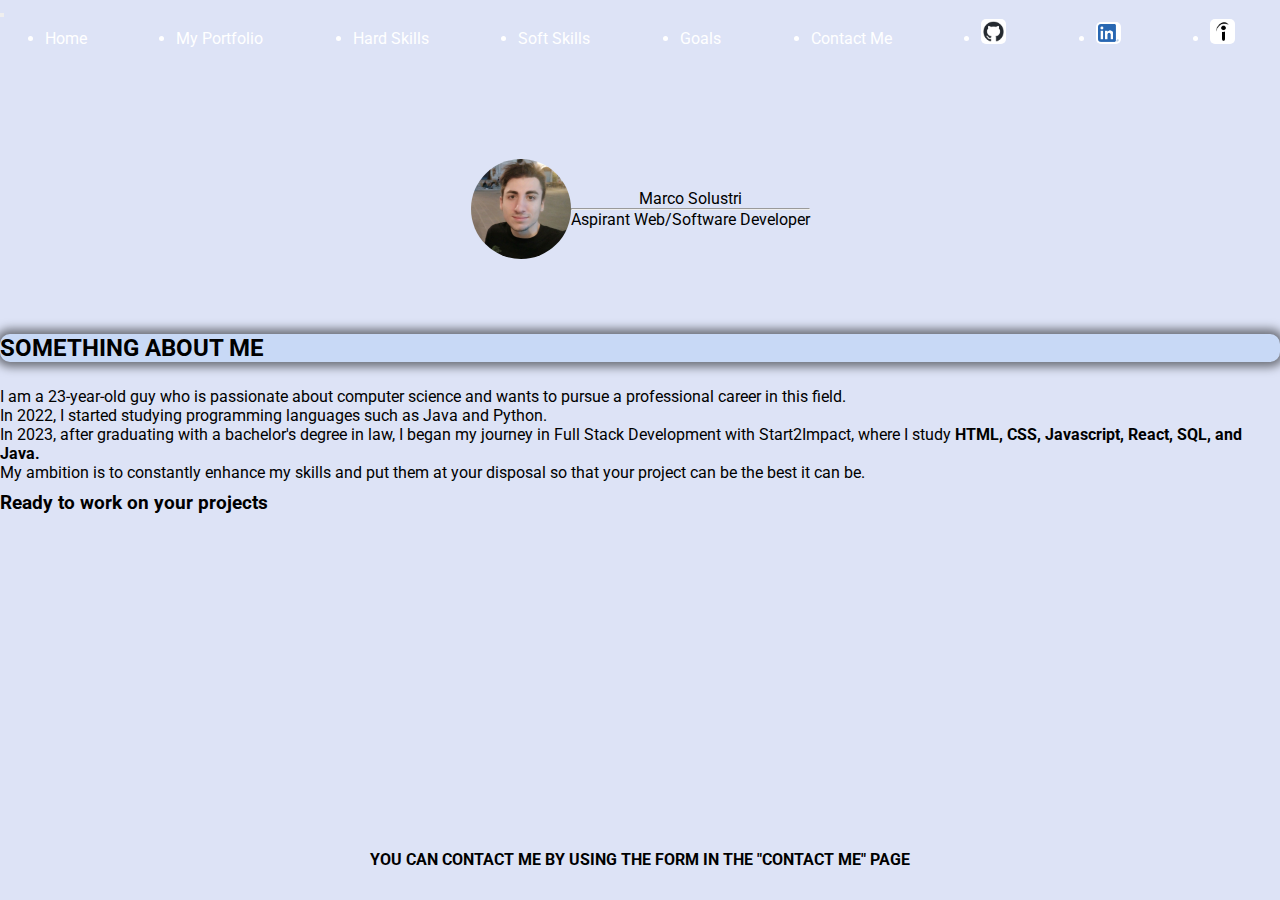
==== index.html @ 0b9e8b54 "initial commit" ====
<!DOCTYPE html>
<html lang="en">
    <head>
        <title>Marco Solustri</title>
        <meta charset="UTF-8">
        <meta http-equiv="X-UA-Compatible" content="IE=edge">
        <meta name="viewport" content="width=device-width, initial-scale=1.0">
    
        <link href="https://cdn.jsdelivr.net/npm/bootstrap@5.3.0-alpha3/dist/css/bootstrap.min.css" rel="stylesheet" integrity="sha384-KK94CHFLLe+nY2dmCWGMq91rCGa5gtU4mk92HdvYe+M/SXH301p5ILy+dN9+nJOZ" crossorigin="anonymous">
        <script src="https://cdn.jsdelivr.net/npm/bootstrap@5.3.0-alpha3/dist/js/bootstrap.bundle.min.js" integrity="sha384-ENjdO4Dr2bkBIFxQpeoTz1HIcje39Wm4jDKdf19U8gI4ddQ3GYNS7NTKfAdVQSZe" crossorigin="anonymous"></script>

        <link rel="preconnect" href="https://fonts.googleapis.com">
        <link rel="preconnect" href="https://fonts.gstatic.com" crossorigin>
        <link href="https://fonts.googleapis.com/css2?family=Roboto:wght@300;400;500;700&display=swap" rel="stylesheet">
        <link rel="icon" type="favicon.ico" href="images/favicon1.ico">

        <link rel="stylesheet" href="styles/main-general.css">
        <link rel="stylesheet" href="styles/main-navbar.css">
        <link rel="stylesheet" href="styles/main-body.css">
        
        <meta property="og:type" content="website" />
        <meta property="og:url" content="https://marcosolu.github.io/" />
        <meta property="og:title" content="My Website" />
        <meta property="og:image" content="images/thumbnail.png" />
        
    </head>
    <body>
        <header>
            <nav class="navbar navbar-expand-md navbar-dark bg-dark">
                <div class="container-fluid">
                    <button class="navbar-toggler" type="button" data-bs-toggle="collapse" data-bs-target="#mainNavBar" aria-expanded="false" aria-controls="mainNavBar">
                        <span class="navbar-toggler-icon"></span>
                    </button>

                    <div id="mainNavBar" class="collapse navbar-collapse">
                        <div class="ul-div d-flex">
                            <ul class="nav navbar-nav">
                                <li class="active">
                                    <a href="index.html">Home</a>
                                </li>
                                <li class="titles-container">
                                    My Portfolio
                                    <div class="tooltip d-flex flex-column">
                                        <span>This link will showcase my projects. Currently, I am working on producing more of them</span>
                                    </div>
                                </li>
                                <li class="titles-container">
                                    Hard Skills
                                    <div class="tooltip d-flex flex-column">
                                        <span>HTML</span>
                                        <span>CSS</span>
                                        <span>Java Basics</span>
                                        <span>Python Basics</span>
                                    </div>
                                </li>
                                <li class="titles-container">
                                    Soft Skills
                                    <div class="tooltip d-flex flex-column">
                                        <span>Proactivity</span>
                                        <span>Problem Solving</span>
                                        <span>Teamwork</span>
                                    </div>
                                </li>
                                <li class="titles-container">
                                    Goals
                                    <div class="tooltip d-flex flex-column">
                                        <span>Work in the field of web/software developing</span>
                                        <span>Improve my skills</span>
                                        <span>Staying updated to be more efficient</span>
                                    </div>
                                </li>
                                <li>
                                    <a href="contact.html">Contact Me</a>
                                </li>
                                <li>
                                    <a href = "https://github.com/MarcoSolu" target="_blank" class="text-decoration-none text-reset">
                                        <img src="images/github-mark.png" class="navbar-brand img-navbar" alt="image not found"/>
                                    </a>
                                </li>
                                <li>
                                    <a href = "https://www.linkedin.com/in/marco-solustri-0836b7223/" target="_blank" class="text-decoration-none text-reset">
                                        <img src="images/linkedIn-mark.png" class="navbar-brand img-navbar" alt="image not found"/>
                                    </a>
                                </li>
                                <li>
                                    <a href = "https://profile.indeed.com/?hl=it_IT&co=IT&from=gnav-menu-homepage" target="_blank" class="text-decoration-none text-reset">
                                        <img src="images/indeed-logo.png" class="navbar-brand img-navbar" alt="image not found"/>
                                    </a>
                                </li>
                            </ul>    
                        </div>                    
                    </div>
                </div>
            </nav>           
        </header>

        <main class="container text-center">
            <div class="row">
                <div class="col-md-12">
                    <div class="first-row-container">
                        <div>
                            <img src="images/profilo.jpg" class="img" alt="image not found" />
                        </div>
                        <div>
                            <p>Marco Solustri</p>
                            <hr>
                            <p>Aspirant Web/Software Developer</p>
                        </div>
                    </div>
                </div>
            </div>

            <div class="row">
                <div class="col-md-12">
                    <div>
                        <h2>something about me</h2>
                    </div> 
                    <p>
                        I am a 23-year-old guy who is passionate about computer science and wants to pursue a professional career in this field.
                        <br>
                        In 2022, I started studying programming languages such as Java and Python.
                        <br>
                        In 2023, after graduating with a bachelor's degree in law, I began my journey in Full Stack Development with Start2Impact, where I study <strong>HTML, CSS, Javascript, React, SQL, and Java.</strong>
                        <br>
                        My ambition is to constantly enhance my skills and put them at your disposal so that your project can be the best it can be.
                    </p>            
                    <h3>Ready to work on your projects</h3>
                </div>
            </div>
        </main>
        
        <footer class="container-fluid">
            <strong>You can contact me by using the form in the "Contact Me" page</strong>
        </footer>
    </body>
</html>
---- styles/main-general.css ----
* {
    padding: 0;
    margin: 0;
    box-sizing: border-box;
    font-family: Roboto, sans-serif;
}

html, body {
    height: 100%;
}

body {
    background-color: rgba(84, 113, 211, 0.2)
}

img {
    width: 100px;
    height: auto;
    border-radius: 100px;
}

main {
    margin-top: 50px;
    height: auto;
}

hr {   
    margin: 0;
}

h2 {
    text-transform: uppercase;
    border: none;
    border-radius: 10px;
    background-color: rgba(16, 142, 245, 0.1);
    box-shadow: 0 0 10px 5px rgba(0,0,0,0.5);
}

p {
    padding-top: 25px;
}

h3 {
    padding-top: 10px;
}

footer {
    position: absolute;
    bottom: 0;
    width: 100%;
    height: 50px;
    text-align: center;
    text-transform: uppercase;
}
---- styles/main-navbar.css ----
.img-navbar {
    width: 25px;
}

.titles {
    position: relative;
}

.tooltip {
    position: absolute;
    width: 250px;
    background-color: white;
    border-radius: 10px;
    transition: opacity 0.15s;
    pointer-events: none;
    z-index: 500;
    opacity: 0;
}

.titles-container:hover .tooltip {
    opacity: 1;
}

.tooltip > ul > li {
    font-weight: bold;
    text-transform: uppercase;
    margin-bottom: 5px;
}

@media (max-width: 576px) {
    ul .navbar-nav {
        width: 100%;
        display: flex;
        flex-direction: column;
        justify-content: center;
    }

    li, a {
        color: white;
    }

    a {
        text-decoration: none;
    }

    li {
        line-height: 40px;
        position: relative;
    }

    li:first-of-type {
        margin-top: 15px;
    }

    .tooltip {
        position: absolute;
        background-color: white;
        border-radius: 10px;
        transition: opacity 0.15s;
        height: auto;
        pointer-events: none;
        opacity: 0;
    }

    .tooltip > span {
        color: black;
        line-height: 30px;
        margin-left: 5px;
        font-weight: bold;
    }

    .titles-container:hover .tooltip {
        opacity: 1;
    }

    li > a > img {
        padding: 2px;
        border: none;
        border-radius: 5px;
        background-color: white;
    }
}

@media (min-width: 577px) and (max-width: 768px) {
    ul .navbar-nav {
        width: 100%;
        display: flex;
        flex-direction: column;
        justify-content: center;
    }

    li, a {
        color: white;
    }

    a {
        text-decoration: none;
    }

    li {
        line-height: 40px;
        position: relative;
    }

    li:first-of-type {
        margin-top: 15px;
    }

    .tooltip {
        position: absolute;
        background-color: white;
        border-radius: 10px;
        transition: opacity 0.15s;
        width: 100%;
        height: auto;
        pointer-events: none;
        opacity: 0;
    }

    .tooltip > span {
        color: black;
        line-height: 30px;
        margin-left: 5px;
        font-weight: bold;
    }

    .titles-container:hover .tooltip {
        opacity: 1;
    }

    li > a > img {
        padding: 2px;
        border: none;
        border-radius: 5px;
        background-color: white;
    }
}

@media (min-width: 769px) {
    .ul-div {
        width: 100%;
    }

    ul {
        display: flex;
        justify-content: space-around;
        width: 100%;
    }

    li > a {
        text-decoration: none;
        text-transform: none;
        color: white;
    }

    li {
        color: white;
    }

    li > a > img {
        padding: 2px;
        border: none;
        border-radius: 5px;
        background-color: white;
    }

    li {
        line-height: 40px;
        position: relative;
    }

    .tooltip {
        position: absolute;
        background-color: white;
        border-radius: 10px;
        transition: opacity 0.15s;
        height: auto;
        pointer-events: none;
        opacity: 0;
    }

    .tooltip > span {
        color: black;
        line-height: 30px;
        margin-left: 5px;
        font-weight: bold;
    }

    .titles-container:hover .tooltip {
        opacity: 1;
    }

    li > a > img {
        padding: 2px;
        border: none;
        border-radius: 5px;
        background-color: white;
    }
}
---- styles/main-body.css ----
/*.body-img {
    width: 450px;
}

@media (max-width: 576px) {
    .col-md:first-child {
        display: flex;
        align-items: end;
        justify-content: center;
    }

    .col-md:last-child {
        display: flex;
        align-items: center;
    }

    .tooltip {
        width: 200px;
    }
}

@media (min-width: 577px) and (max-width: 768px) {
    .col-md:first-child {
        display: flex;
        align-items: end;
        justify-content: center;
    }

    .col-md:last-child {
        display: flex;
        align-items: center;
        justify-content: center;
    }

    .tooltip {
        width: 200px;
    }
}

@media (min-width: 769px) {
    main > div {
        display: flex;
        flex-direction: column;
    }

    .col-md:first-child {
        display: flex;
        justify-content: center;
        align-items: center;
    }

    .col-md:last-child {
        margin-top: -100px;
    }
}*/

@media (max-width: 768px) {
    .first-row-container {
        display: flex;
        justify-content: center;
    }

    .first-row-container > div:first-child {
        display: flex;
        flex-direction: column;
        justify-content: center;
    }

    .first-row-container > div:last-child {
        display: flex;
        flex-direction: column;
        justify-content: center;
    }

    .first-row-container > div:last-child > p {
        text-align: center;
        padding: 0;
        margin: 0;
    }

    .row:last-child {
        padding-top: 75px;
    }
}

@media (min-width: 769px) {
    .first-row-container {
        display: flex;
        justify-content: center;
    }

    .first-row-container > div:first-child {
        display: flex;
        flex-direction: column;
        justify-content: center;
    }

    .first-row-container > div:last-child {
        display: flex;
        flex-direction: column;
        justify-content: center;
    }

    .first-row-container > div:last-child > p {
        text-align: center;
        padding: 0;
        margin: 0;
    }

    .row:first-child {
        padding-top: 50px;
    }

    .row:last-child {
        padding-top: 75px;
    }
}
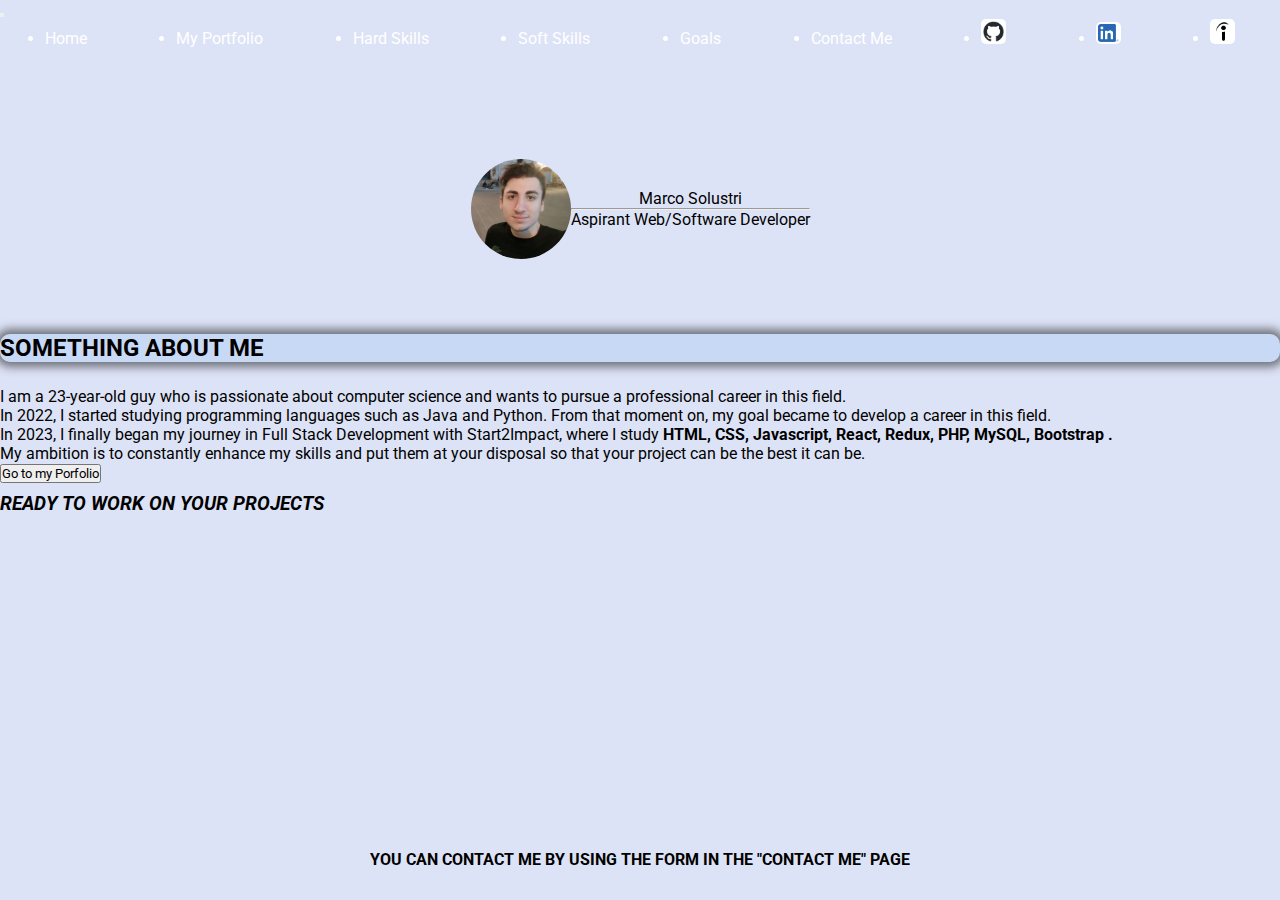
==== commit b6491f2f: "update projects" ====
--- a/index.html
+++ b/index.html
@@ -21,7 +21,7 @@
         <meta property="og:type" content="website" />
         <meta property="og:url" content="https://marcosolu.github.io/" />
         <meta property="og:title" content="My Website" />
-        <meta property="og:image" content="images/thumbnail.png" />
+        <meta property="og:description" content="My Presentation And How You Can Contact Me" />
         
     </head>
     <body>
@@ -39,17 +39,16 @@
                                     <a href="index.html">Home</a>
                                 </li>
                                 <li class="titles-container">
-                                    My Portfolio
-                                    <div class="tooltip d-flex flex-column">
-                                        <span>This link will showcase my projects. Currently, I am working on producing more of them</span>
-                                    </div>
+                                    <a href="portfolio.html">My Portfolio</a>
                                 </li>
                                 <li class="titles-container">
                                     Hard Skills
                                     <div class="tooltip d-flex flex-column">
                                         <span>HTML</span>
                                         <span>CSS</span>
-                                        <span>Java Basics</span>
+                                        <span>Javascript</span>
+                                        <span>React</span>
+                                        <span>Bootstrap</span>
                                         <span>Python Basics</span>
                                     </div>
                                 </li>
@@ -118,12 +117,15 @@
                     <p>
                         I am a 23-year-old guy who is passionate about computer science and wants to pursue a professional career in this field.
                         <br>
-                        In 2022, I started studying programming languages such as Java and Python.
+                        In 2022, I started studying programming languages such as Java and Python. From that moment on, my goal became to develop a career in this field.
                         <br>
-                        In 2023, after graduating with a bachelor's degree in law, I began my journey in Full Stack Development with Start2Impact, where I study <strong>HTML, CSS, Javascript, React, SQL, and Java.</strong>
+                        In 2023, I finally began my journey in Full Stack Development with Start2Impact, where I study <strong>HTML, CSS, Javascript, React, Redux, PHP, MySQL, Bootstrap .</strong>
                         <br>
                         My ambition is to constantly enhance my skills and put them at your disposal so that your project can be the best it can be.
-                    </p>            
+                    </p>
+                    <a href="portfolio.html">
+                    <button class="btn btn-success my-4">Go to my Porfolio</button>
+                    </a>            
                     <h3>Ready to work on your projects</h3>
                 </div>
             </div>
--- a/styles/main-general.css
+++ b/styles/main-general.css
@@ -42,6 +42,8 @@
 
 h3 {
     padding-top: 10px;
+    font-style: italic;
+    text-transform: uppercase;
 }
 
 footer {
--- a/styles/main-body.css
+++ b/styles/main-body.css
@@ -1,59 +1,3 @@
-/*.body-img {
-    width: 450px;
-}
-
-@media (max-width: 576px) {
-    .col-md:first-child {
-        display: flex;
-        align-items: end;
-        justify-content: center;
-    }
-
-    .col-md:last-child {
-        display: flex;
-        align-items: center;
-    }
-
-    .tooltip {
-        width: 200px;
-    }
-}
-
-@media (min-width: 577px) and (max-width: 768px) {
-    .col-md:first-child {
-        display: flex;
-        align-items: end;
-        justify-content: center;
-    }
-
-    .col-md:last-child {
-        display: flex;
-        align-items: center;
-        justify-content: center;
-    }
-
-    .tooltip {
-        width: 200px;
-    }
-}
-
-@media (min-width: 769px) {
-    main > div {
-        display: flex;
-        flex-direction: column;
-    }
-
-    .col-md:first-child {
-        display: flex;
-        justify-content: center;
-        align-items: center;
-    }
-
-    .col-md:last-child {
-        margin-top: -100px;
-    }
-}*/
-
 @media (max-width: 768px) {
     .first-row-container {
         display: flex;
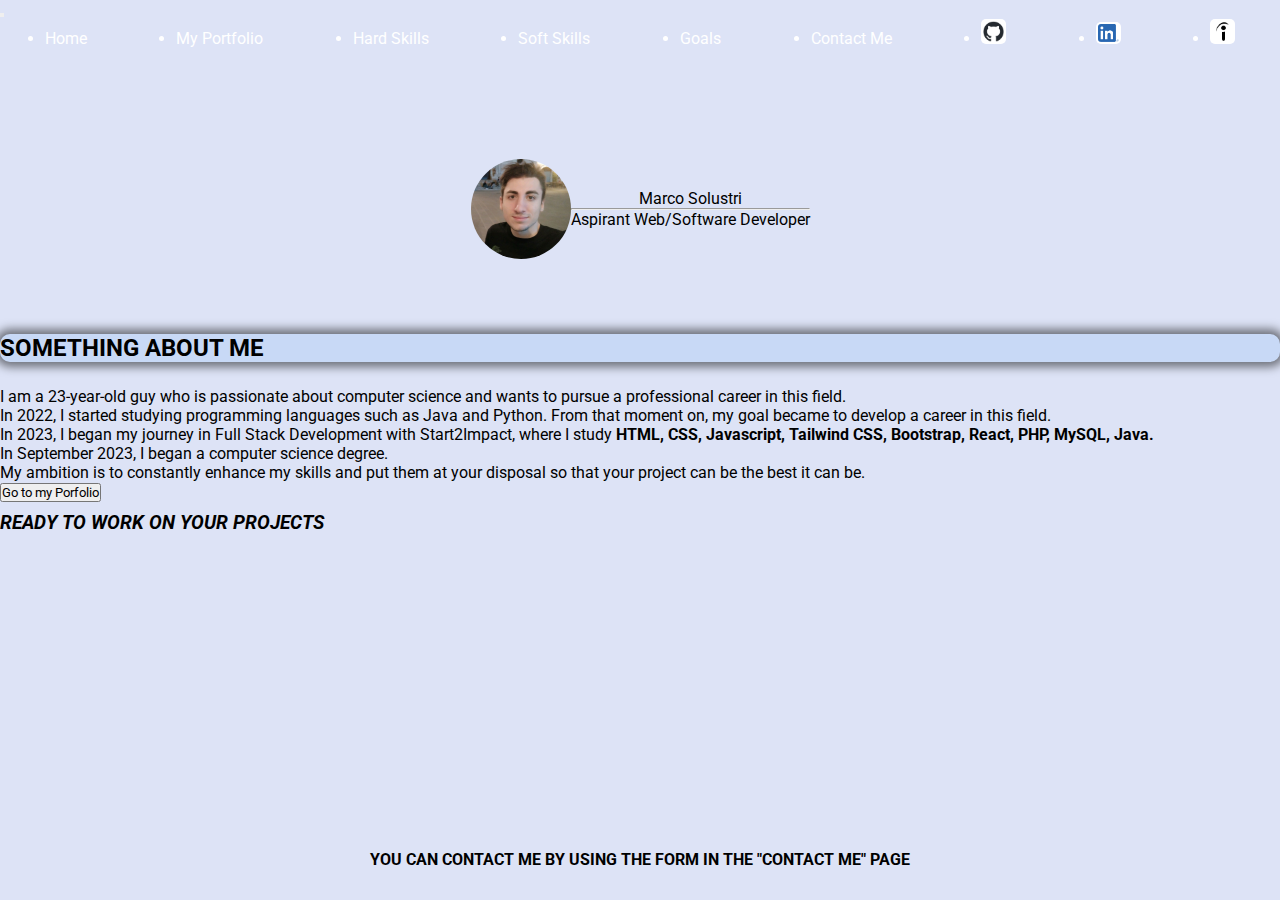
==== commit 655b79fc: "upload" ====
--- a/index.html
+++ b/index.html
@@ -49,7 +49,11 @@
                                         <span>Javascript</span>
                                         <span>React</span>
                                         <span>Bootstrap</span>
-                                        <span>Python Basics</span>
+                                        <span>Tailwind CSS</span>
+                                        <span>PHP</span>
+                                        <span>SQL</span>
+                                        <span>Node.js</span>
+                                        <span>Java</span>
                                     </div>
                                 </li>
                                 <li class="titles-container">
@@ -119,7 +123,9 @@
                         <br>
                         In 2022, I started studying programming languages such as Java and Python. From that moment on, my goal became to develop a career in this field.
                         <br>
-                        In 2023, I finally began my journey in Full Stack Development with Start2Impact, where I study <strong>HTML, CSS, Javascript, React, Redux, PHP, MySQL, Bootstrap .</strong>
+                        In 2023, I began my journey in Full Stack Development with Start2Impact, where I study <strong>HTML, CSS, Javascript, Tailwind CSS, Bootstrap, React, PHP, MySQL, Java.</strong>
+                        <br>
+                        In September 2023, I began a computer science degree.
                         <br>
                         My ambition is to constantly enhance my skills and put them at your disposal so that your project can be the best it can be.
                     </p>
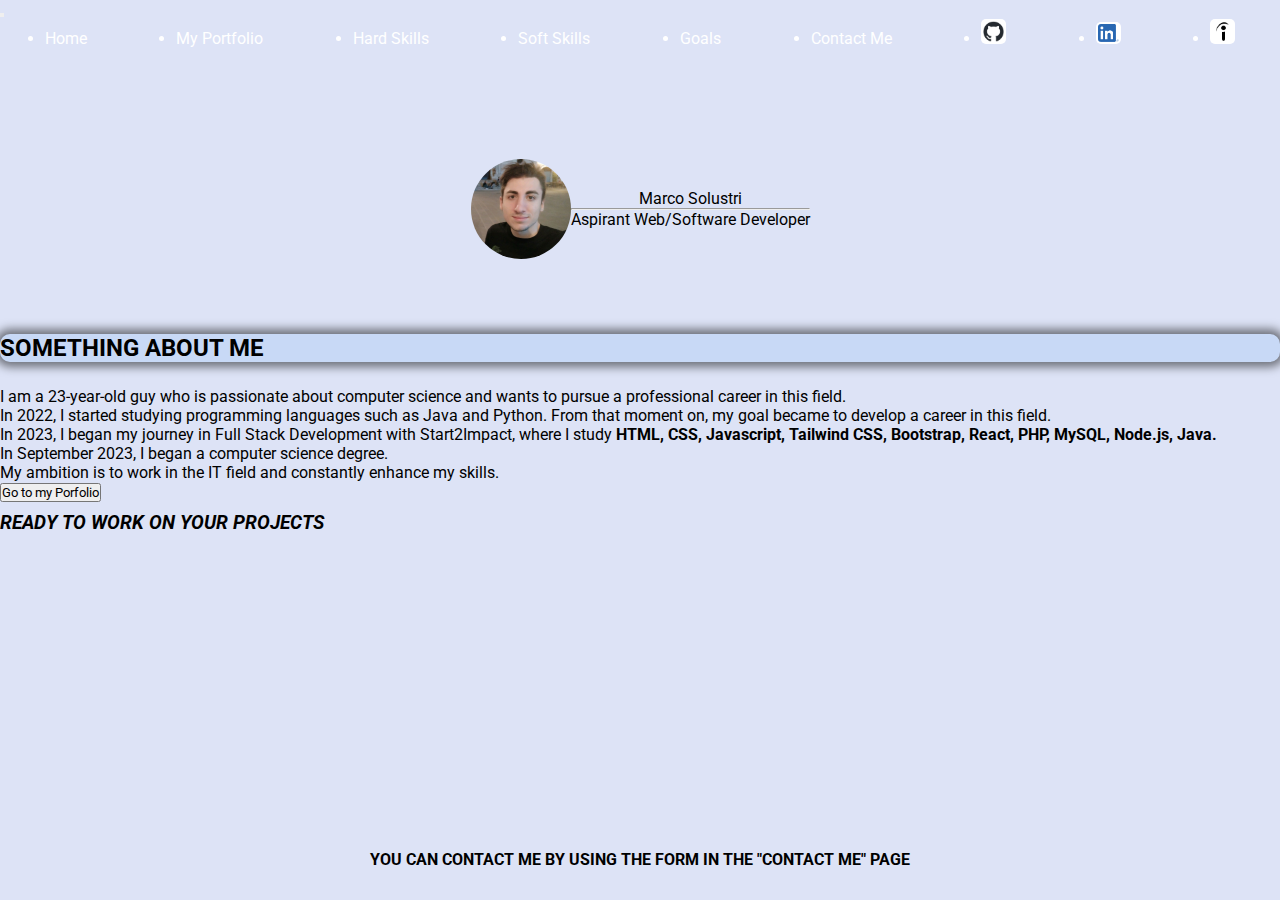
==== commit 6d357780: "upload" ====
--- a/index.html
+++ b/index.html
@@ -123,11 +123,11 @@
                         <br>
                         In 2022, I started studying programming languages such as Java and Python. From that moment on, my goal became to develop a career in this field.
                         <br>
-                        In 2023, I began my journey in Full Stack Development with Start2Impact, where I study <strong>HTML, CSS, Javascript, Tailwind CSS, Bootstrap, React, PHP, MySQL, Java.</strong>
+                        In 2023, I began my journey in Full Stack Development with Start2Impact, where I study <strong>HTML, CSS, Javascript, Tailwind CSS, Bootstrap, React, PHP, MySQL, Node.js, Java.</strong>
                         <br>
                         In September 2023, I began a computer science degree.
                         <br>
-                        My ambition is to constantly enhance my skills and put them at your disposal so that your project can be the best it can be.
+                        My ambition is to work in the IT field and constantly enhance my skills.
                     </p>
                     <a href="portfolio.html">
                     <button class="btn btn-success my-4">Go to my Porfolio</button>
